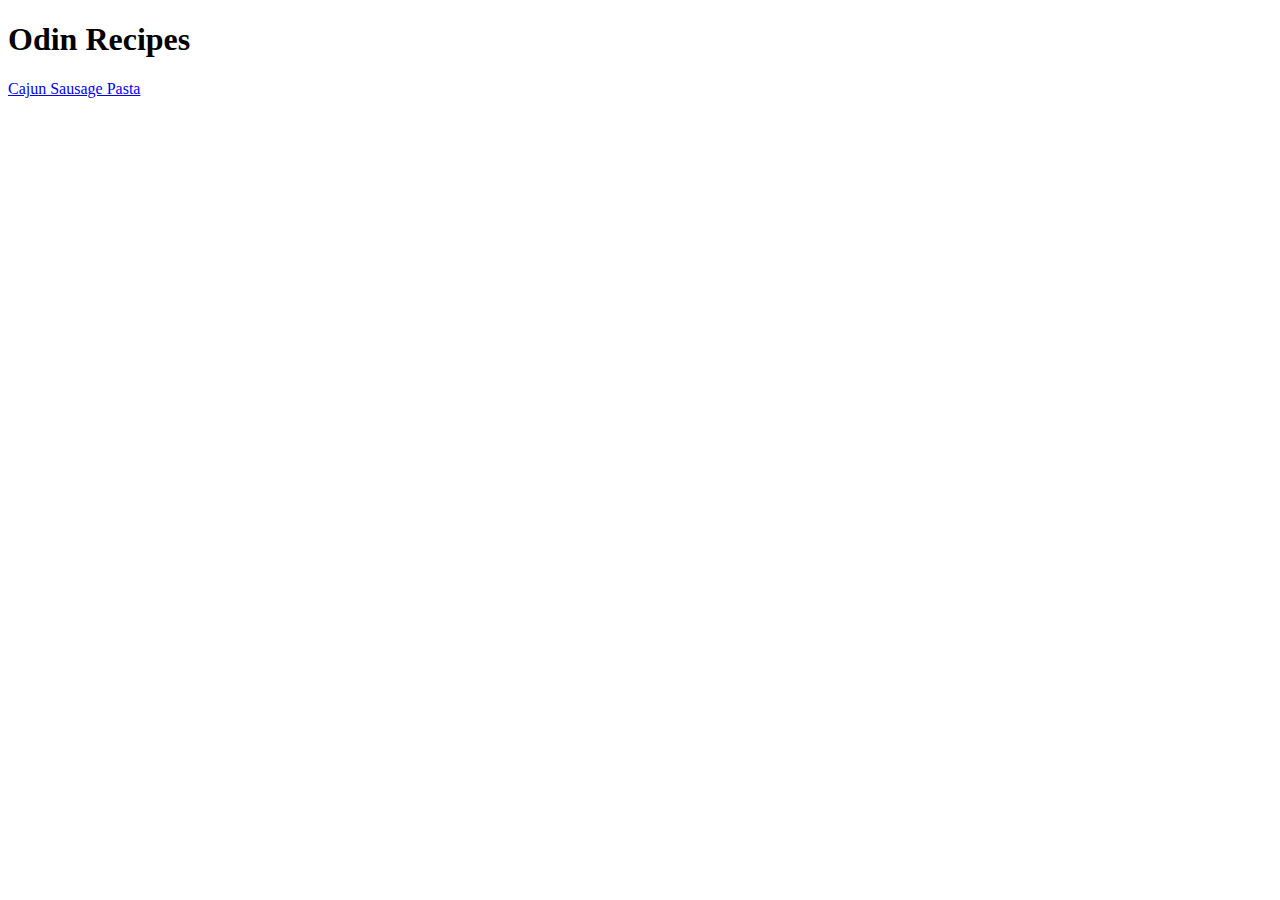
==== index.html @ 70ceed66 "Created index.html and cajun-sausage-pasta.html" ====
<!DOCTYPE html>

    <html>
        <head>
            <title>Odin Recipes</title>
            <meta charset="utf-8">
        </head>

        <body>
            <h1>Odin Recipes</h1>
            <a href="recipes/cajun-sausage-pasta.html">Cajun Sausage Pasta</a>

        </body>
    </html>
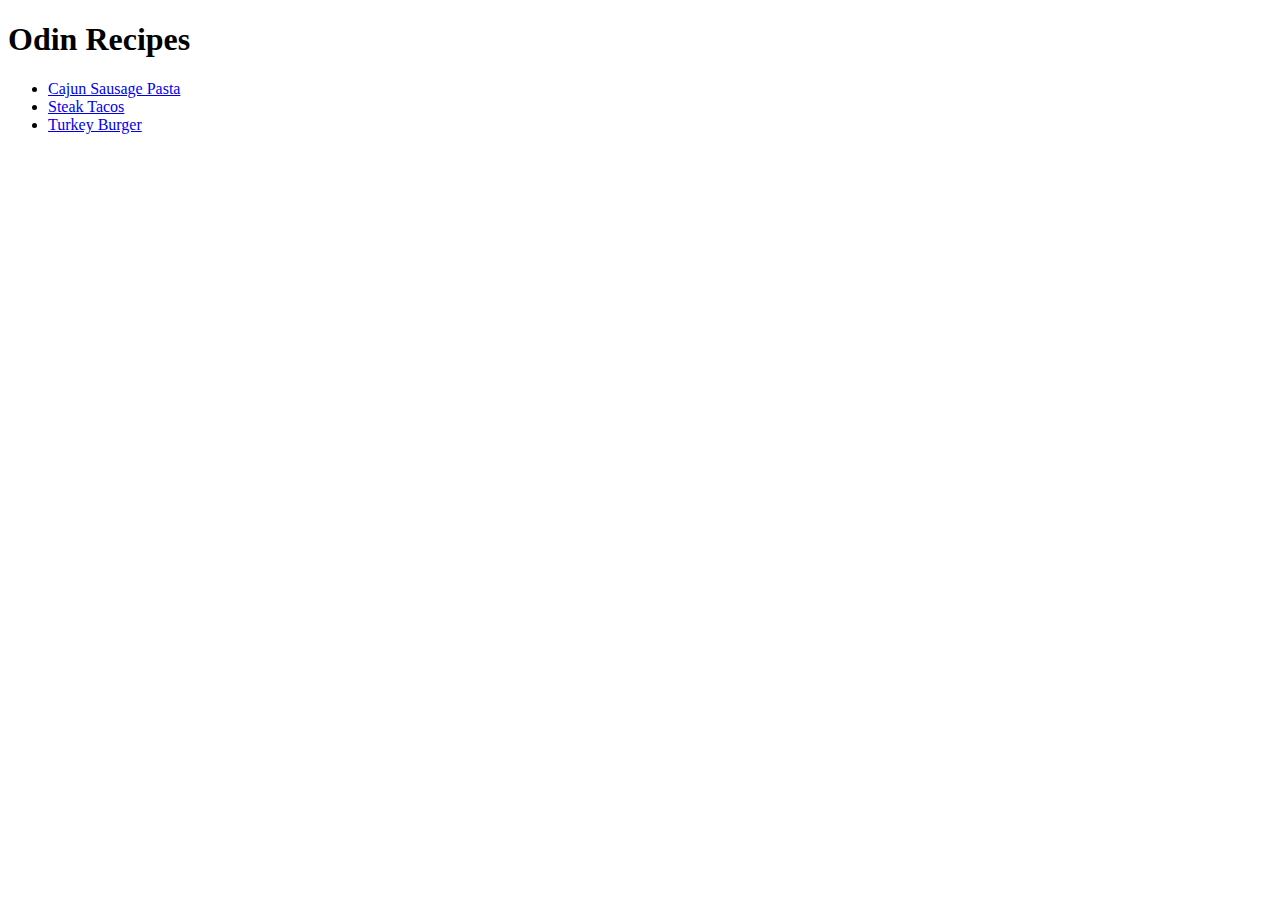
==== commit 85c7ab62: "Filled in turkey-burger-html and added links to recipe pages in index.html" ====
--- a/index.html
+++ b/index.html
@@ -8,7 +8,10 @@
 
         <body>
             <h1>Odin Recipes</h1>
-            <a href="recipes/cajun-sausage-pasta.html">Cajun Sausage Pasta</a>
-
+            <ul>
+            <li><a href="recipes/cajun-sausage-pasta.html">Cajun Sausage Pasta</a></li>
+            <li><a href="recipes/steak-tacos.html">Steak Tacos</a></li>
+            <li><a href="recipes/turkey-burger.html">Turkey Burger</a></li>
+            </ul>
         </body>
     </html>